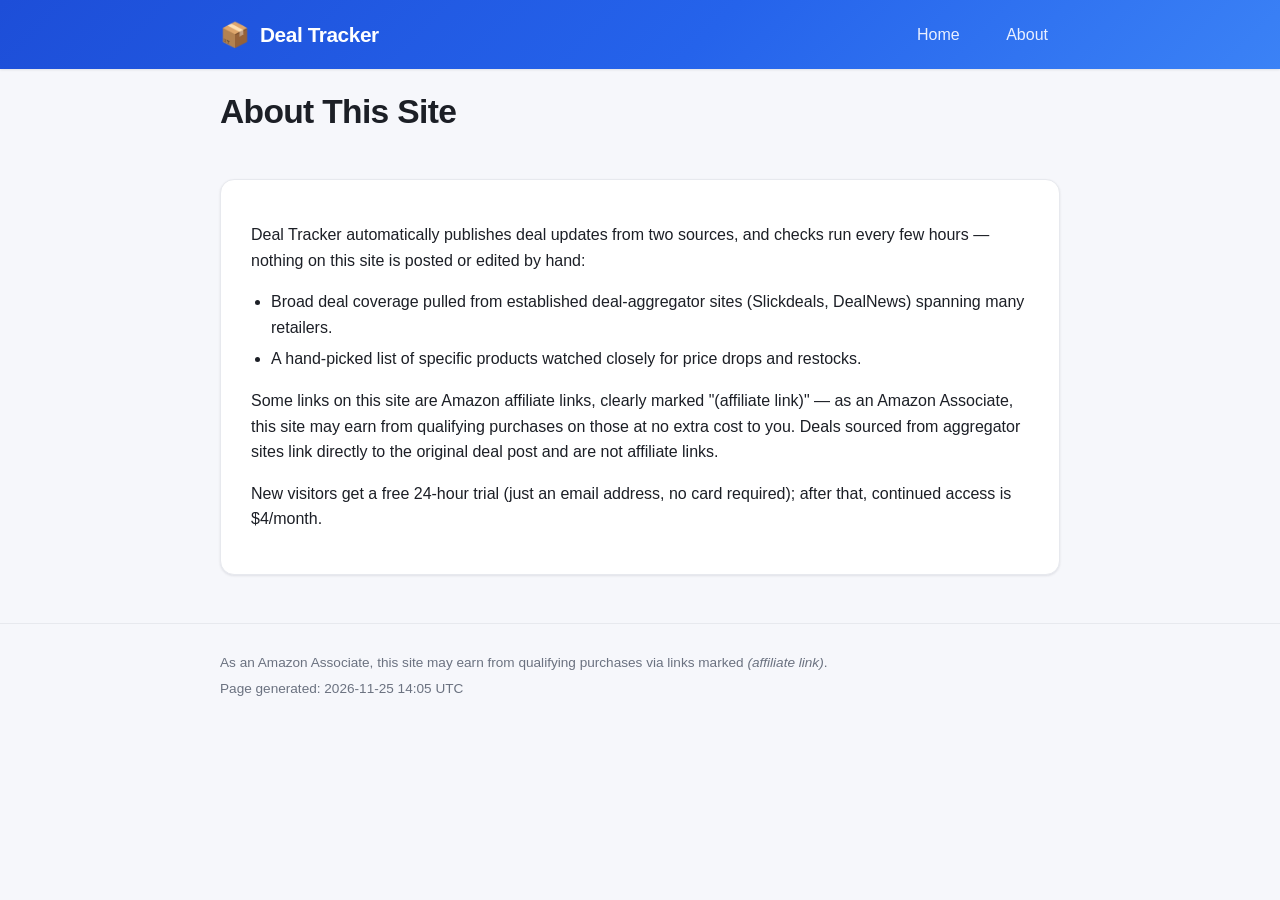
==== docs/about.html @ fd60ef1c "Automated update: 2026-11-25 14:05 UTC" ====
<!DOCTYPE html>
<html lang="en">
<head>
<meta charset="UTF-8">
<meta name="viewport" content="width=device-width, initial-scale=1.0">
<title>About — Deal Tracker</title>
<link rel="stylesheet" href="style.css">
</head>
<body>
<header class="site-header">
  <div class="wrap header-inner">
    <a class="brand" href="index.html">
      <span class="brand-mark">&#128230;</span>
      <span class="brand-text">Deal Tracker</span>
    </a>
    <nav>
      <a href="index.html">Home</a>
      <a href="about.html">About</a>
    </nav>
  </div>
</header>
<main class="wrap">

<section class="hero" style="padding-top:16px;">
<h1>About This Site</h1>
</section>
<div class="about-card">
<p>Deal Tracker automatically publishes deal updates from two sources, and checks
run every few hours &mdash; nothing on this site is posted or edited by hand:</p>
<ul>
<li>Broad deal coverage pulled from established deal-aggregator sites (Slickdeals,
DealNews) spanning many retailers.</li>
<li>A hand-picked list of specific products watched closely for price drops and
restocks.</li>
</ul>

<p>Some links on this site are Amazon affiliate links, clearly marked
"(affiliate link)" &mdash; as an Amazon Associate, this site may earn from
qualifying purchases on those at no extra cost to you. Deals sourced from
aggregator sites link directly to the original deal post and are not
affiliate links.</p>

<p>New visitors get a free 24-hour trial (just an email address, no card
required); after that, continued access is $4/month.</p>
</div>

</main>
<footer class="site-footer">
  <div class="wrap">
    <p>As an Amazon Associate, this site may earn from qualifying purchases via links marked <em>(affiliate link)</em>.</p>
    <p class="muted">Page generated: 2026-11-25 14:05 UTC</p>
  </div>
</footer>
</body>
</html>
---- docs/style.css ----
:root {
  color-scheme: light;
  --bg: #f6f7fb;
  --bg-soft: #eef0f6;
  --card-bg: #ffffff;
  --text: #1c1f26;
  --muted: #6b7280;
  --border: #e7e9ee;
  --accent: #2563eb;
  --accent-dark: #1d4ed8;
  --green-bg: #e7f8ee; --green-text: #0f7a3d;
  --blue-bg: #e8f1ff; --blue-text: #1d4ed8;
  --amber-bg: #fff6e0; --amber-text: #92650a;
  --radius: 14px;
  --shadow: 0 1px 2px rgba(16, 24, 40, 0.04), 0 1px 3px rgba(16, 24, 40, 0.06);
  --shadow-hover: 0 8px 24px rgba(16, 24, 40, 0.10);
}

@media (prefers-color-scheme: dark) {
  :root {
    color-scheme: dark;
    --bg: #0f1115;
    --bg-soft: #161922;
    --card-bg: #171a21;
    --text: #e7e9ee;
    --muted: #9aa1ae;
    --border: #262a35;
    --accent: #5b8def;
    --accent-dark: #7fa6f2;
    --green-bg: #103a24; --green-text: #4ade8a;
    --blue-bg: #12233f; --blue-text: #7fa6f2;
    --amber-bg: #3a2e0f; --amber-text: #f2c25b;
    --shadow: 0 1px 2px rgba(0,0,0,0.3), 0 1px 3px rgba(0,0,0,0.35);
    --shadow-hover: 0 8px 24px rgba(0,0,0,0.45);
  }
}

* { box-sizing: border-box; }

body {
  margin: 0;
  font-family: -apple-system, BlinkMacSystemFont, "Segoe UI", Helvetica, Arial, sans-serif;
  background: var(--bg);
  color: var(--text);
  line-height: 1.6;
  -webkit-font-smoothing: antialiased;
}

.wrap { max-width: 880px; margin: 0 auto; padding: 0 20px; }

/* Header */
.site-header {
  background: linear-gradient(135deg, #1d4ed8, #2563eb 55%, #3b82f6);
  color: #fff;
  padding: 18px 0;
  box-shadow: var(--shadow);
  position: sticky;
  top: 0;
  z-index: 10;
}
.header-inner { display: flex; align-items: center; justify-content: space-between; }
.brand { display: flex; align-items: center; gap: 10px; text-decoration: none; color: #fff; }
.brand-mark { font-size: 1.5rem; line-height: 1; }
.brand-text { font-size: 1.3rem; font-weight: 700; letter-spacing: -0.02em; }
.site-header nav a {
  color: #eaf0ff;
  text-decoration: none;
  margin-left: 18px;
  font-weight: 500;
  padding: 6px 12px;
  border-radius: 999px;
  transition: background 0.15s ease;
}
.site-header nav a:hover { background: rgba(255,255,255,0.15); }

/* Hero */
.hero { padding: 40px 0 8px; }
.hero h1 {
  font-size: clamp(1.6rem, 3vw, 2.1rem);
  margin: 0 0 8px;
  letter-spacing: -0.02em;
}
.hero p.tagline { color: var(--muted); margin: 0 0 22px; font-size: 1.02rem; }
.stat-row { display: flex; flex-wrap: wrap; gap: 12px; margin-bottom: 8px; }
.stat-pill {
  background: var(--card-bg);
  border: 1px solid var(--border);
  border-radius: 999px;
  padding: 8px 16px;
  font-size: 0.85rem;
  color: var(--muted);
  box-shadow: var(--shadow);
}
.stat-pill strong { color: var(--text); }

/* Layout */
main.wrap { padding-bottom: 48px; }
h2 {
  font-size: 1.25rem;
  margin: 40px 0 16px;
  padding-bottom: 8px;
  border-bottom: 2px solid var(--border);
  letter-spacing: -0.01em;
}
h2:first-of-type { margin-top: 8px; }

/* Deal cards */
.updates { display: flex; flex-direction: column; gap: 12px; }
.deal-card {
  background: var(--card-bg);
  border: 1px solid var(--border);
  border-radius: var(--radius);
  box-shadow: var(--shadow);
  padding: 16px 18px;
  transition: transform 0.15s ease, box-shadow 0.15s ease;
  animation: fade-in-up 0.4s ease backwards;
}
.deal-card:hover { transform: translateY(-2px); box-shadow: var(--shadow-hover); }
.deal-card-top { display: flex; align-items: center; justify-content: space-between; gap: 12px; margin-bottom: 8px; }
.deal-title { font-weight: 600; text-decoration: none; color: var(--text); font-size: 1.02rem; }
.deal-title:hover { color: var(--accent-dark); text-decoration: underline; }
.deal-detail { color: var(--muted); font-size: 0.93rem; margin-top: 5px; }
.deal-detail strong { color: var(--text); }
.affiliate-note { color: var(--muted); font-size: 0.8rem; font-style: italic; margin-left: 4px; }

.tag {
  display: inline-flex;
  align-items: center;
  gap: 5px;
  font-weight: 700;
  font-size: 0.72rem;
  letter-spacing: 0.02em;
  text-transform: uppercase;
  padding: 4px 10px;
  border-radius: 999px;
  white-space: nowrap;
}
.tag.price_drop { background: var(--green-bg); color: var(--green-text); }
.tag.restock { background: var(--blue-bg); color: var(--blue-text); }
.tag.aggregator_deal { background: var(--amber-bg); color: var(--amber-text); }

.timestamp { color: var(--muted); font-size: 0.78rem; white-space: nowrap; }

.store-badge {
  display: inline-block;
  font-size: 0.72rem;
  font-weight: 600;
  color: var(--muted);
  background: var(--bg-soft);
  border: 1px solid var(--border);
  border-radius: 999px;
  padding: 2px 9px;
  vertical-align: middle;
}

/* Store filter bar */
.filter-bar {
  display: flex;
  flex-wrap: wrap;
  gap: 8px;
  margin: 4px 0 24px;
}
.filter-pill {
  font: inherit;
  font-size: 0.85rem;
  font-weight: 600;
  padding: 6px 14px;
  border-radius: 999px;
  border: 1px solid var(--border);
  background: var(--card-bg);
  color: var(--muted);
  cursor: pointer;
  transition: background 0.12s ease, color 0.12s ease, border-color 0.12s ease;
}
.filter-pill:hover { border-color: var(--accent); color: var(--text); }
.filter-pill.active { background: var(--accent); border-color: var(--accent); color: #fff; }

.empty-state {
  background: var(--card-bg);
  border: 1px dashed var(--border);
  border-radius: var(--radius);
  padding: 28px;
  color: var(--muted);
  text-align: center;
}
.empty-state.gate { border-style: solid; text-align: left; }
.empty-state.gate h3 { margin: 0 0 8px; color: var(--text); }

/* Login / upgrade */
.login-form { display: flex; gap: 8px; flex-wrap: wrap; margin: 14px 0 6px; }
.login-form input {
  flex: 1;
  min-width: 200px;
  padding: 10px 14px;
  border-radius: 999px;
  border: 1px solid var(--border);
  background: var(--bg);
  color: var(--text);
  font-size: 0.95rem;
}
.login-form button, .upgrade-btn {
  padding: 10px 18px;
  border-radius: 999px;
  border: none;
  background: var(--accent);
  color: #fff;
  font-weight: 600;
  font-size: 0.95rem;
  cursor: pointer;
  text-decoration: none;
  display: inline-block;
  transition: background 0.15s ease;
}
.login-form button:hover, .upgrade-btn:hover { background: var(--accent-dark); }

/* Status table */
.table-card {
  background: var(--card-bg);
  border: 1px solid var(--border);
  border-radius: var(--radius);
  box-shadow: var(--shadow);
  overflow: hidden;
}
table.status { border-collapse: collapse; width: 100%; }
table.status th, table.status td { padding: 12px 16px; text-align: left; }
table.status th {
  background: var(--bg-soft);
  font-size: 0.78rem;
  text-transform: uppercase;
  letter-spacing: 0.03em;
  color: var(--muted);
  border-bottom: 1px solid var(--border);
}
table.status tr:not(:last-child) td { border-bottom: 1px solid var(--border); }
table.status tr:hover td { background: var(--bg-soft); }
.stock-yes { color: var(--green-text); font-weight: 600; }
.stock-no { color: #e5484d; font-weight: 600; }
.stock-unknown { color: var(--muted); }

/* About page */
.about-card {
  background: var(--card-bg);
  border: 1px solid var(--border);
  border-radius: var(--radius);
  box-shadow: var(--shadow);
  padding: 26px 30px;
  margin-top: 24px;
}
.about-card ul { padding-left: 20px; }
.about-card li { margin-bottom: 6px; }

/* Footer */
.site-footer {
  border-top: 1px solid var(--border);
  padding: 24px 0 40px;
  color: var(--muted);
  font-size: 0.85rem;
}
.site-footer p { margin: 4px 0; }
.muted { color: var(--muted); }
code {
  background: var(--bg-soft);
  padding: 2px 6px;
  border-radius: 6px;
  font-size: 0.9em;
}

@keyframes fade-in-up {
  from { opacity: 0; transform: translateY(6px); }
  to { opacity: 1; transform: translateY(0); }
}

@media (max-width: 560px) {
  .header-inner { flex-direction: column; align-items: flex-start; gap: 10px; }
  .deal-card-top { flex-direction: column; align-items: flex-start; gap: 4px; }
  table.status th:nth-child(3), table.status td:nth-child(3) { display: none; }
  .hero { padding-top: 28px; }
}

@media (prefers-reduced-motion: reduce) {
  .deal-card { animation: none; }
  .deal-card, .deal-card:hover { transition: none; transform: none; }
}
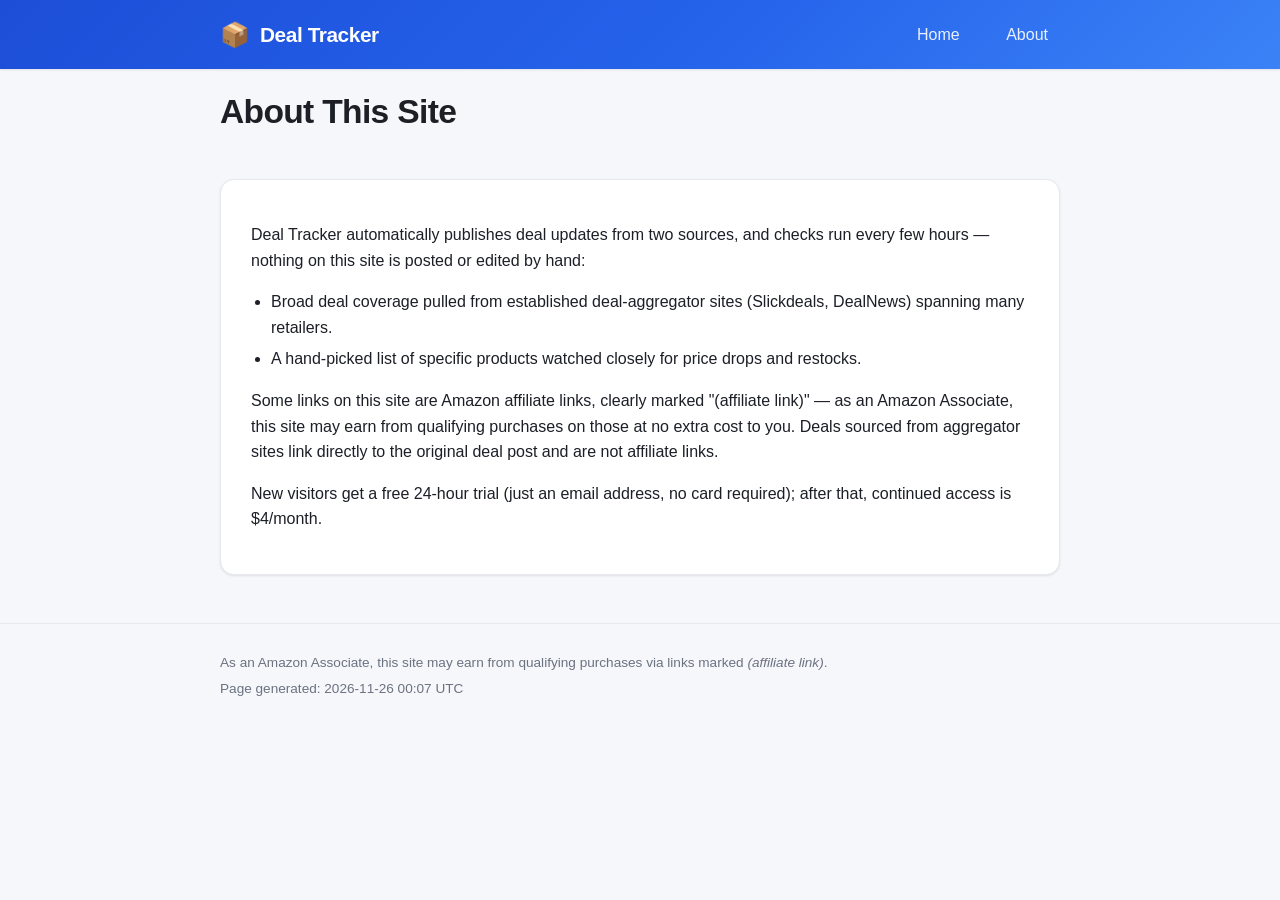
==== commit 5dbf8a46: "Automated update: 2026-11-26 00:07 UTC" ====
--- a/docs/about.html
+++ b/docs/about.html
@@ -48,7 +48,7 @@
 <footer class="site-footer">
   <div class="wrap">
     <p>As an Amazon Associate, this site may earn from qualifying purchases via links marked <em>(affiliate link)</em>.</p>
-    <p class="muted">Page generated: 2026-11-25 14:05 UTC</p>
+    <p class="muted">Page generated: 2026-11-26 00:07 UTC</p>
   </div>
 </footer>
 </body>
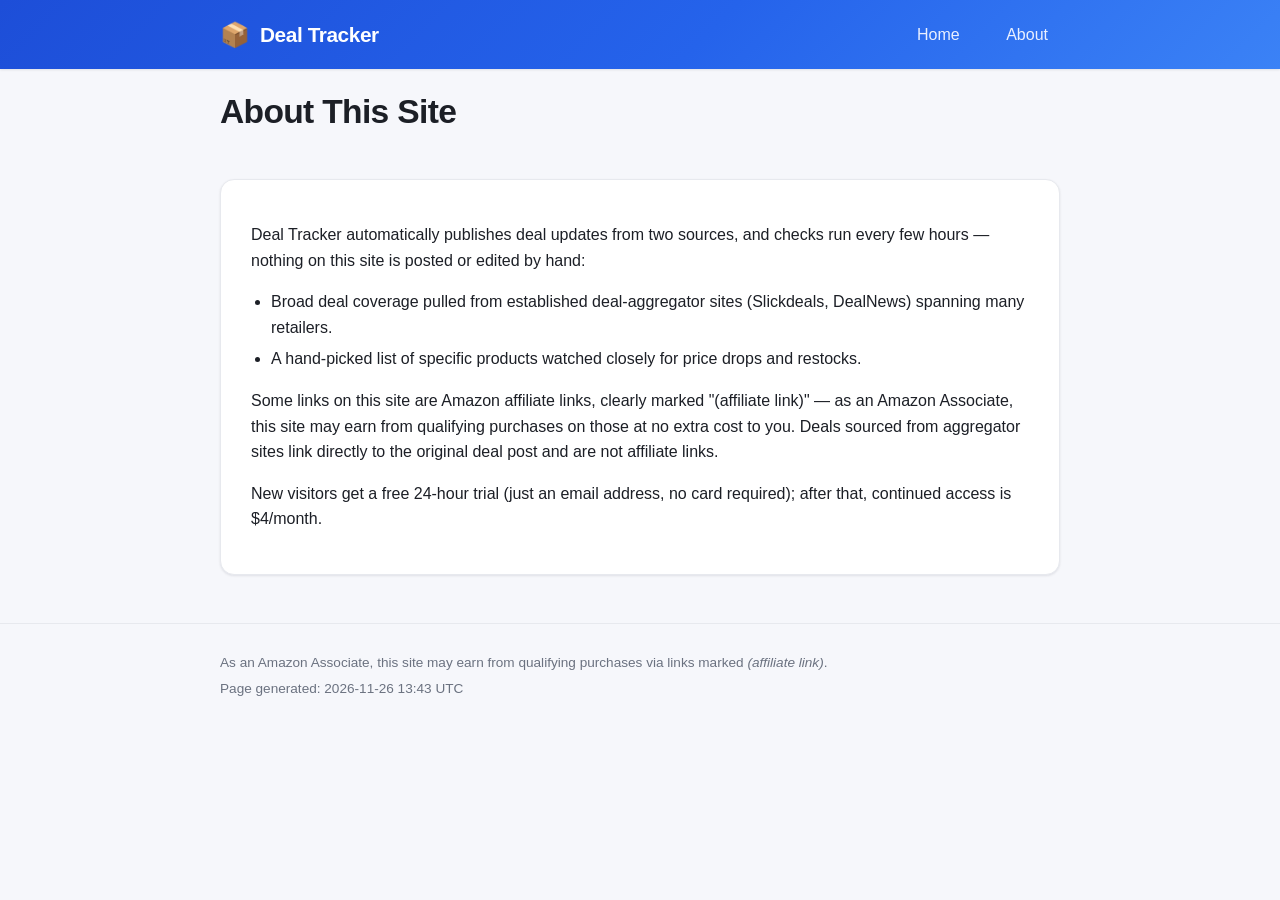
==== commit a3dc041c: "Automated update: 2026-11-26 13:43 UTC" ====
--- a/docs/about.html
+++ b/docs/about.html
@@ -48,7 +48,7 @@
 <footer class="site-footer">
   <div class="wrap">
     <p>As an Amazon Associate, this site may earn from qualifying purchases via links marked <em>(affiliate link)</em>.</p>
-    <p class="muted">Page generated: 2026-11-26 00:07 UTC</p>
+    <p class="muted">Page generated: 2026-11-26 13:43 UTC</p>
   </div>
 </footer>
 </body>
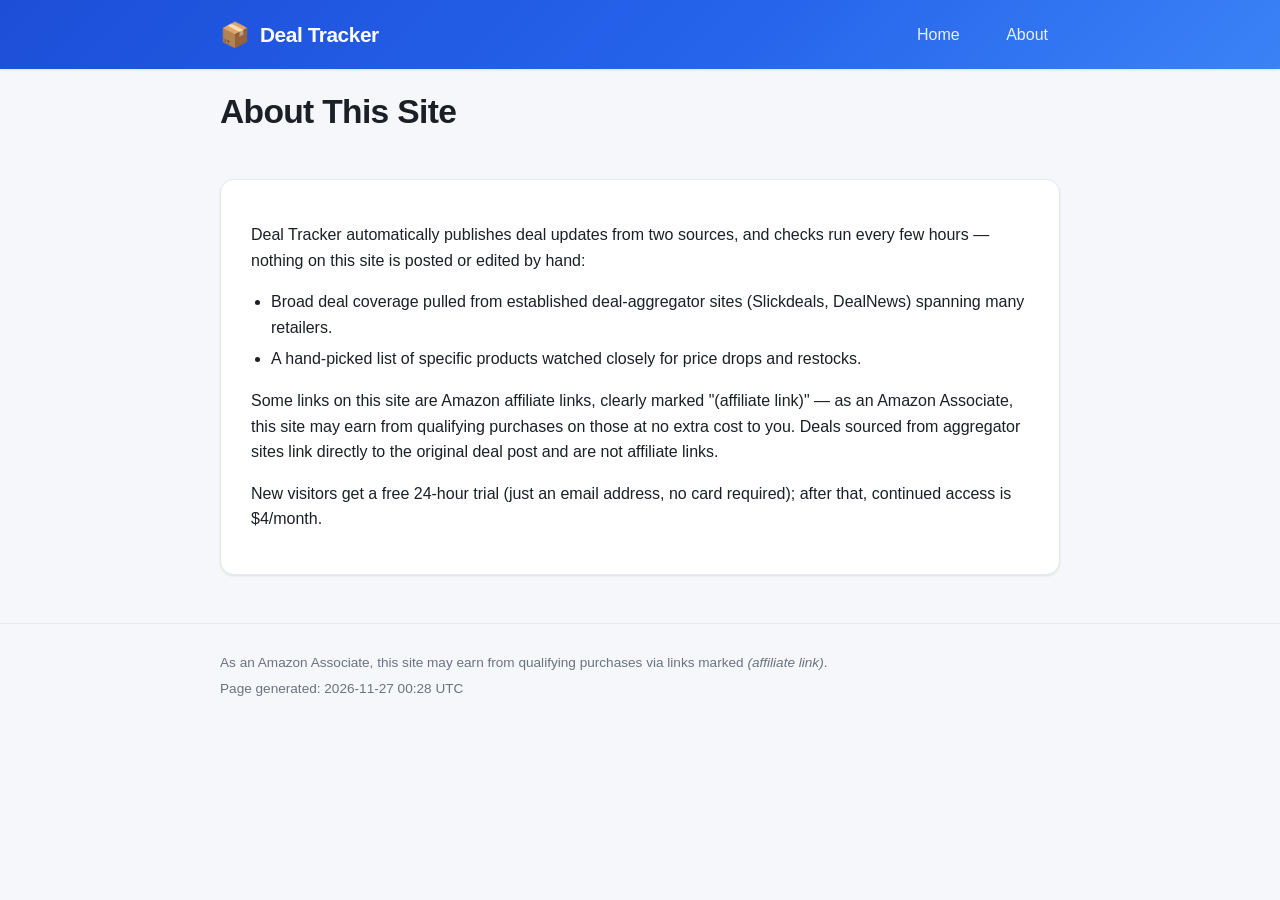
==== commit 23344b78: "Automated update: 2026-11-27 00:28 UTC" ====
--- a/docs/about.html
+++ b/docs/about.html
@@ -48,7 +48,7 @@
 <footer class="site-footer">
   <div class="wrap">
     <p>As an Amazon Associate, this site may earn from qualifying purchases via links marked <em>(affiliate link)</em>.</p>
-    <p class="muted">Page generated: 2026-11-26 13:43 UTC</p>
+    <p class="muted">Page generated: 2026-11-27 00:28 UTC</p>
   </div>
 </footer>
 </body>
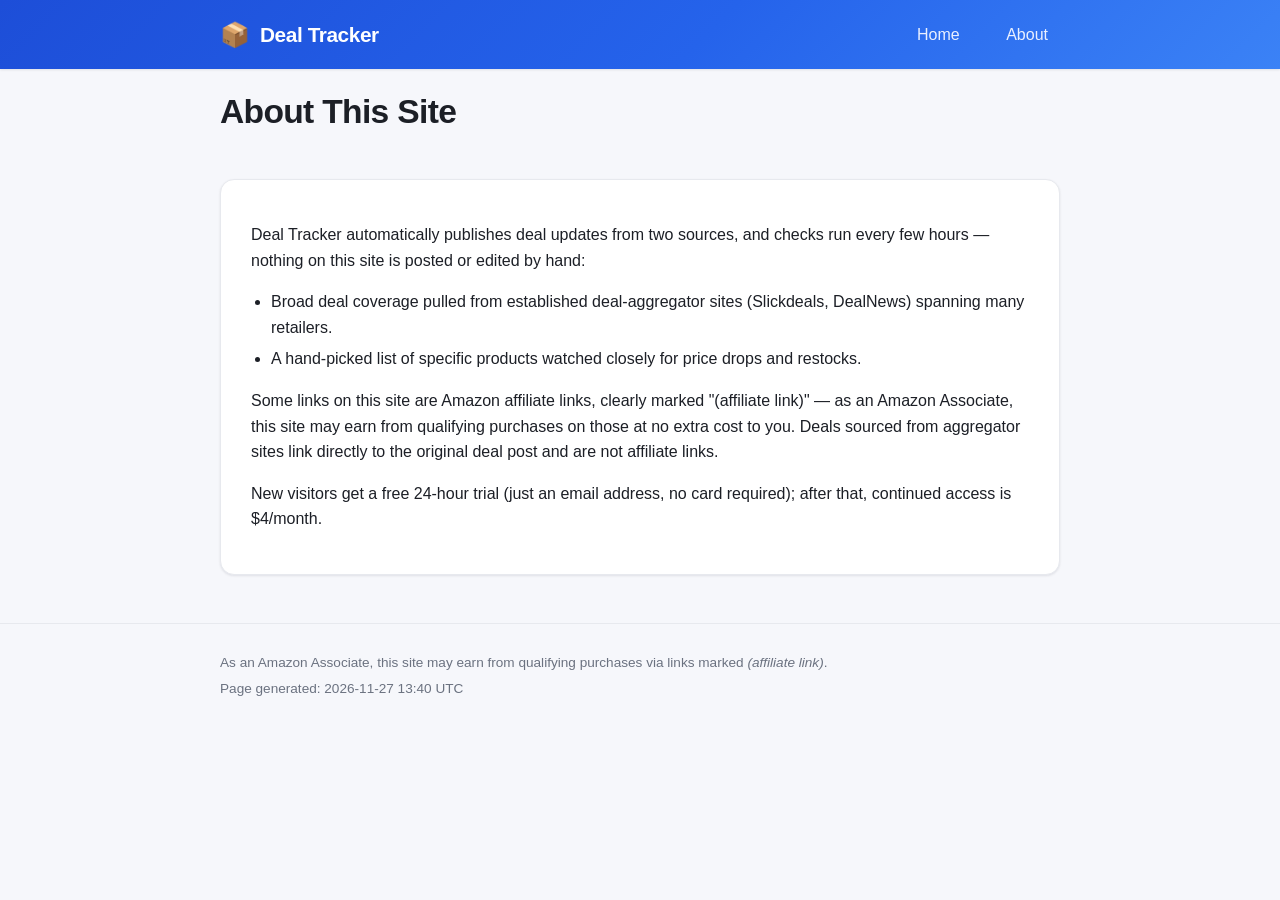
==== commit 0493060e: "Automated update: 2026-11-27 13:40 UTC" ====
--- a/docs/about.html
+++ b/docs/about.html
@@ -48,7 +48,7 @@
 <footer class="site-footer">
   <div class="wrap">
     <p>As an Amazon Associate, this site may earn from qualifying purchases via links marked <em>(affiliate link)</em>.</p>
-    <p class="muted">Page generated: 2026-11-27 00:28 UTC</p>
+    <p class="muted">Page generated: 2026-11-27 13:40 UTC</p>
   </div>
 </footer>
 </body>
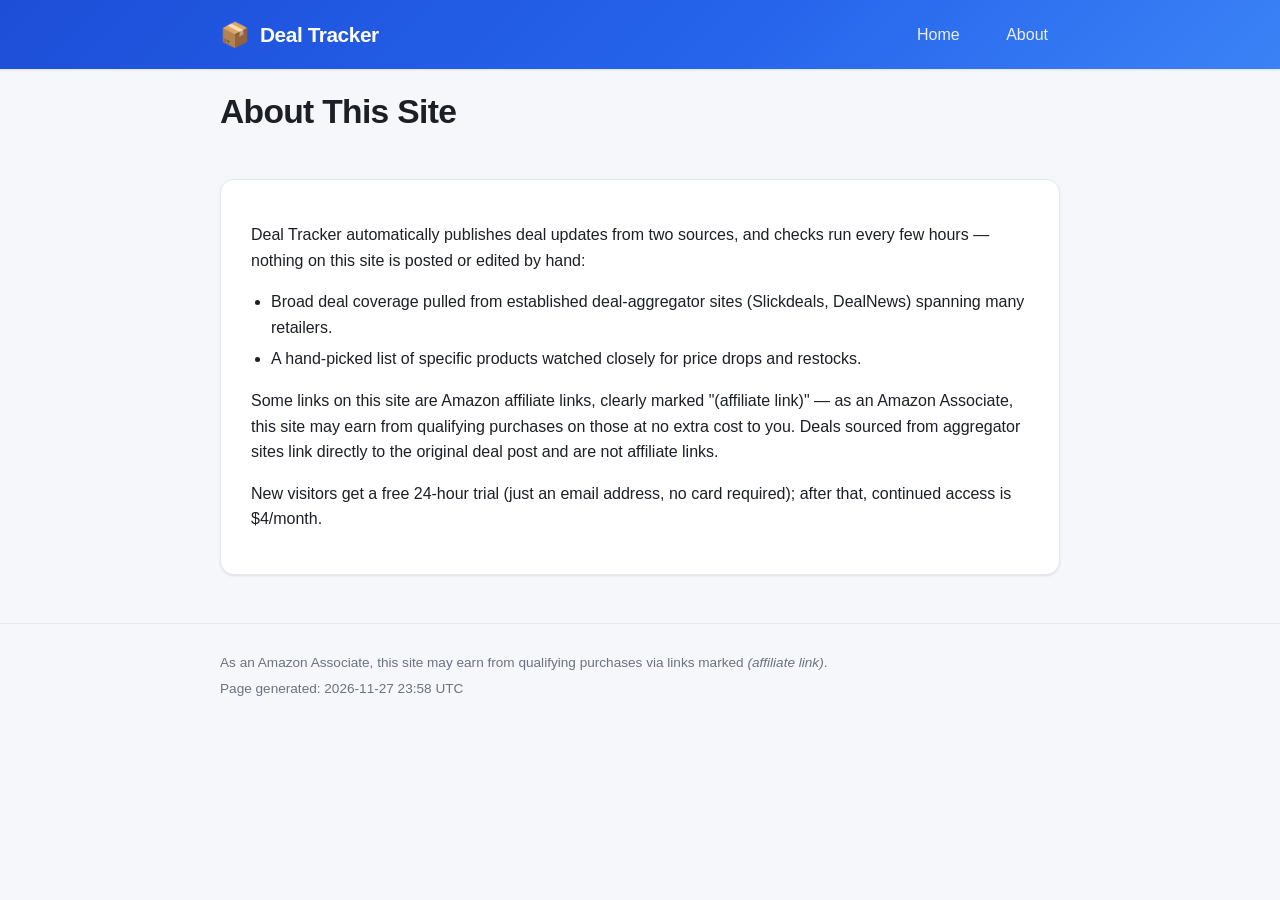
==== commit d698efc7: "Automated update: 2026-11-27 23:58 UTC" ====
--- a/docs/about.html
+++ b/docs/about.html
@@ -48,7 +48,7 @@
 <footer class="site-footer">
   <div class="wrap">
     <p>As an Amazon Associate, this site may earn from qualifying purchases via links marked <em>(affiliate link)</em>.</p>
-    <p class="muted">Page generated: 2026-11-27 13:40 UTC</p>
+    <p class="muted">Page generated: 2026-11-27 23:58 UTC</p>
   </div>
 </footer>
 </body>
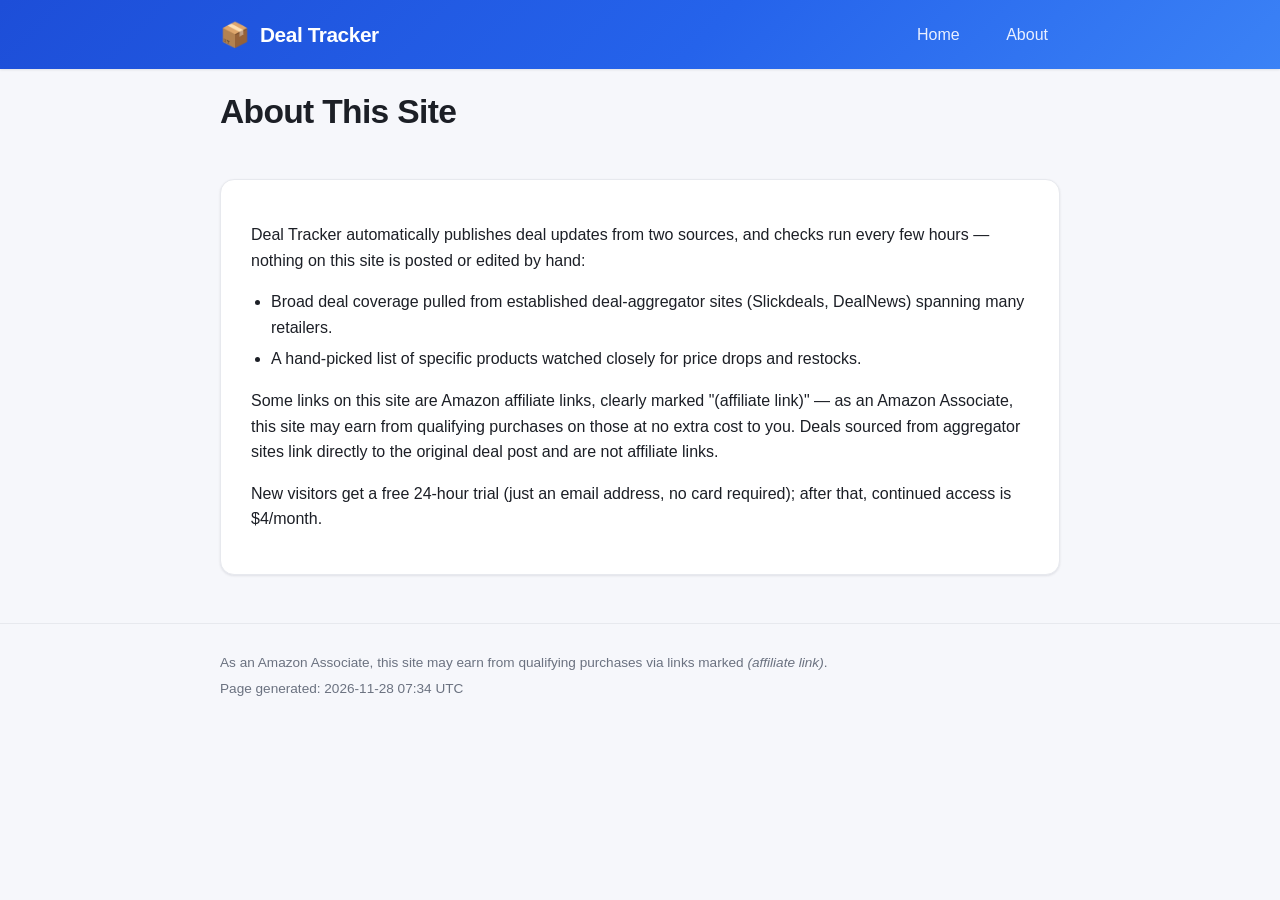
==== commit de917ea2: "Automated update: 2026-11-28 07:34 UTC" ====
--- a/docs/about.html
+++ b/docs/about.html
@@ -48,7 +48,7 @@
 <footer class="site-footer">
   <div class="wrap">
     <p>As an Amazon Associate, this site may earn from qualifying purchases via links marked <em>(affiliate link)</em>.</p>
-    <p class="muted">Page generated: 2026-11-27 23:58 UTC</p>
+    <p class="muted">Page generated: 2026-11-28 07:34 UTC</p>
   </div>
 </footer>
 </body>
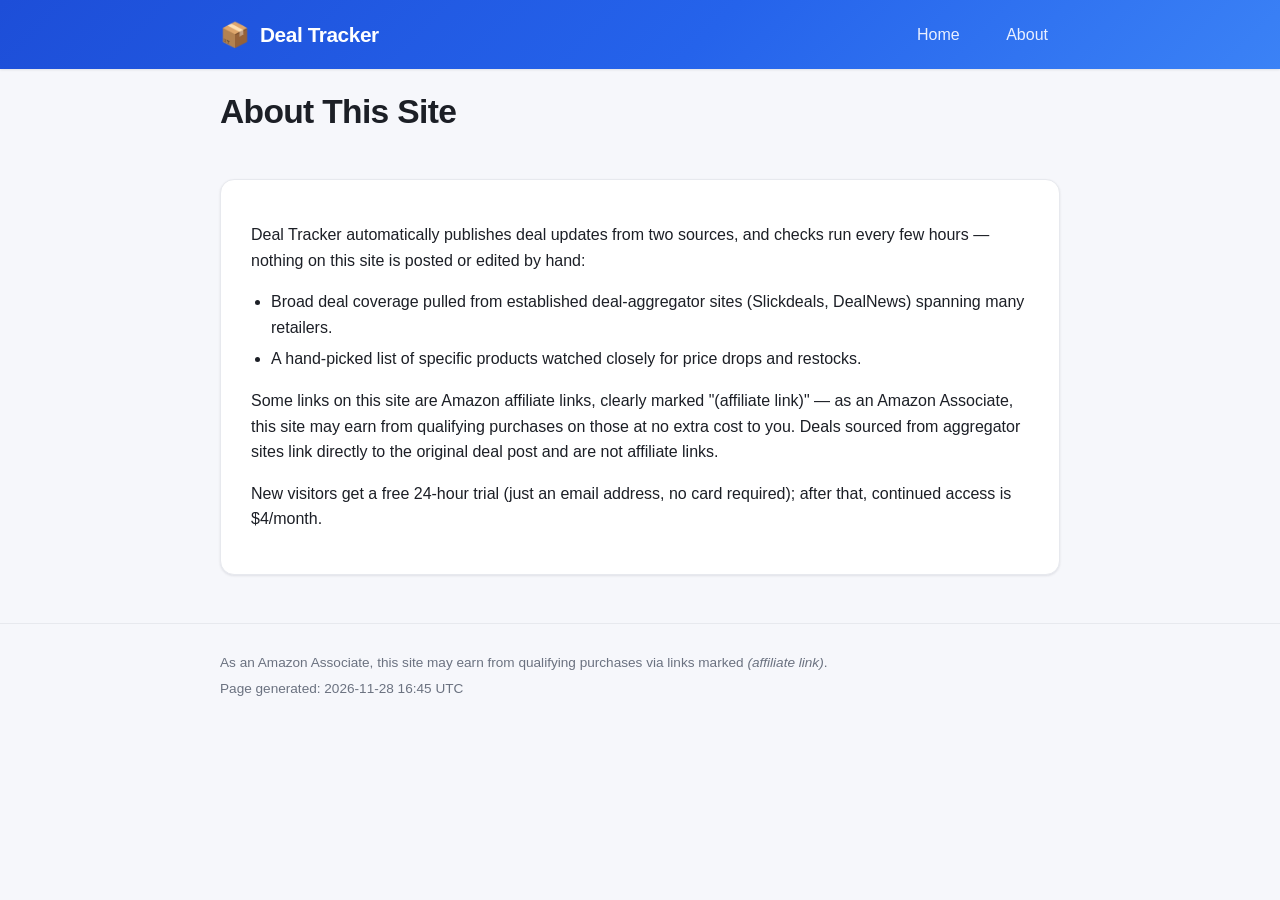
==== commit 332d0c26: "Automated update: 2026-11-28 16:45 UTC" ====
--- a/docs/about.html
+++ b/docs/about.html
@@ -48,7 +48,7 @@
 <footer class="site-footer">
   <div class="wrap">
     <p>As an Amazon Associate, this site may earn from qualifying purchases via links marked <em>(affiliate link)</em>.</p>
-    <p class="muted">Page generated: 2026-11-28 07:34 UTC</p>
+    <p class="muted">Page generated: 2026-11-28 16:45 UTC</p>
   </div>
 </footer>
 </body>
